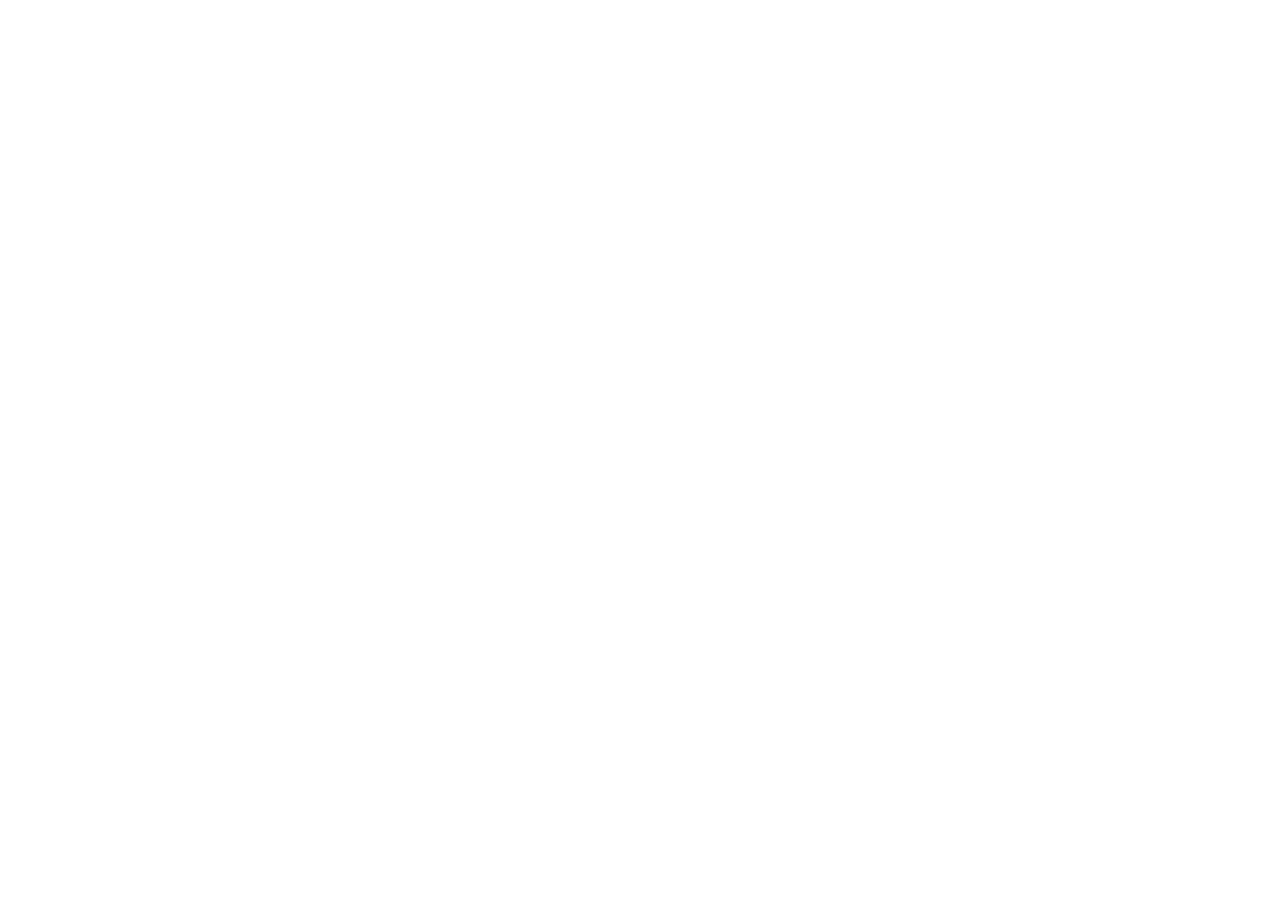
==== grid.html @ 51c94f37 "initial setup and flexlayout" ====
<!DOCTYPE html>
<html lang="en">
<head>
    <meta charset="UTF-8">
    <meta http-equiv="X-UA-Compatible" content="IE=edge">
    <meta name="viewport" content="width=device-width, initial-scale=1.0">
    <title>Grid Layout</title>
    <link rel="stylesheet" href="css/style.css">
</head>
<body>
    
</body>
</html>
---- css/style.css ----
body{
    color: #ffffff;
    font-size: 16px;
    font-family: 'Oswald', sans-serif;
    padding: 0;
    margin: 0;
}
.container{
    padding: 3em;
}

.icon{
    width: 100px;
    height: auto;
}

.d-flex{
    display: flex;
    flex-wrap: wrap;
}

.d-flex-item{
    flex: 1;
}

.d-flex-column{
    flex-direction: column;
}

.my-4{
    margin: 4em 0;
}


.mt-2{
    margin-top: 2em;
}

.mt-4{
    margin-top: 4em;
}


.d-flex-row{
    flex-direction: row;
}

.card{
    box-shadow: 0px 0px 10px rgba(0,0,0,0.5);
    border-radius: 7px;
    margin: 2em 4em;
}

.bg-orange{
    background-color: #e28525;
    border-top-left-radius: 7px;
    border-bottom-left-radius: 7px;
}

.bg-blue{
    background-color: #016972;
}

.bg-dark-blue{
    background-color: #00403f;
    border-top-right-radius: 7px;
    border-bottom-right-radius: 7px;
}

.btn{
    border: none;
    padding: 0.7em;
    font-size: 1.2em;
    border-radius: 40px;
    width: 150px;
    cursor: pointer;
    font-weight: 600;
}

.btn-primary{
    color: #e28525;
}

.btn-secondary{
    color: #016972;
}

.btn-dark-blue{
    color: #00403f;
}
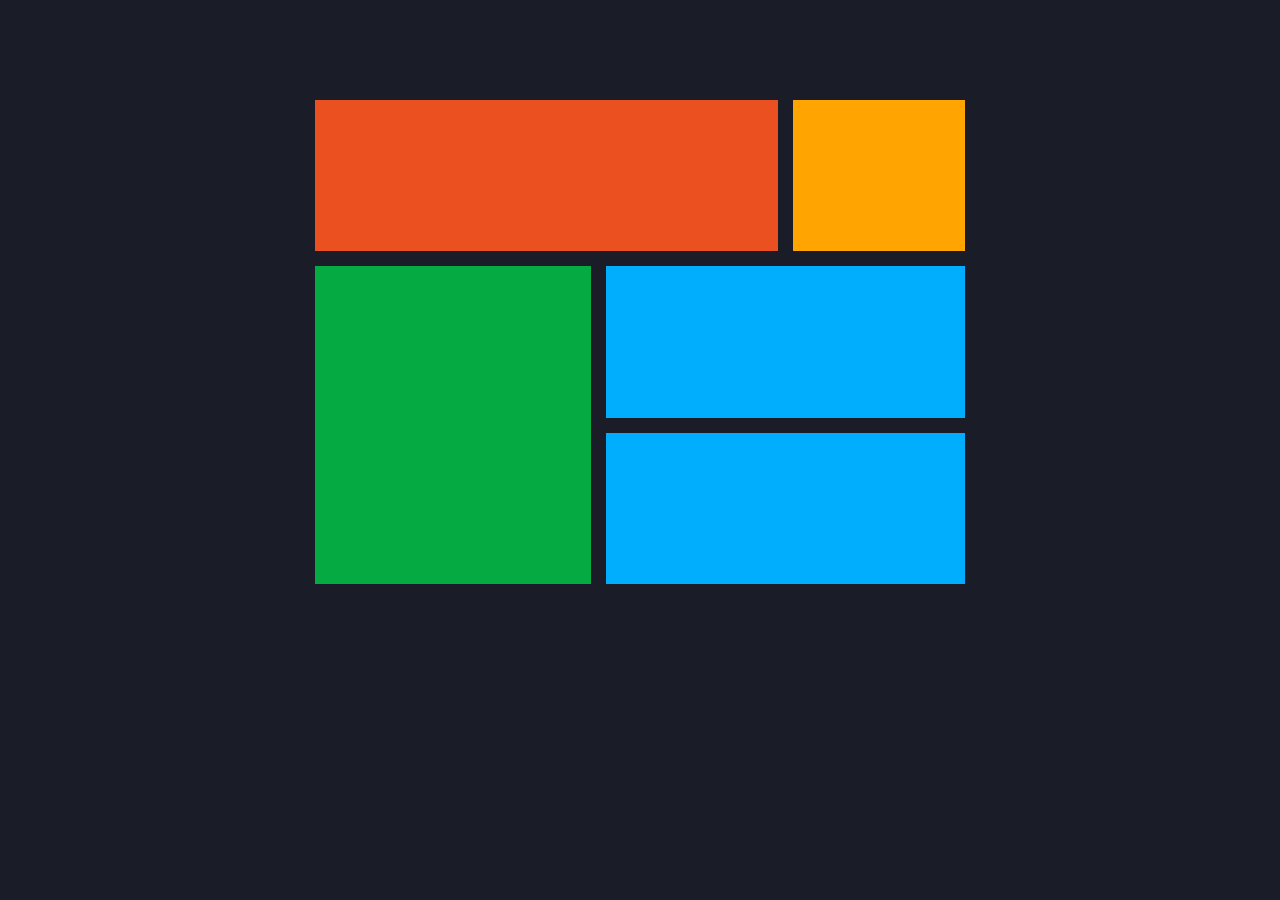
==== commit 9353eb5b: "added grid layout design" ====
--- a/grid.html
+++ b/grid.html
@@ -5,9 +5,15 @@
     <meta http-equiv="X-UA-Compatible" content="IE=edge">
     <meta name="viewport" content="width=device-width, initial-scale=1.0">
     <title>Grid Layout</title>
-    <link rel="stylesheet" href="css/style.css">
+    <link rel="stylesheet" href="css/grid.css">
 </head>
 <body>
-    
+    <main class="grid-container">
+        <div id="grid-item-1" class="grid-item"></div>
+        <div id="grid-item-2" class="grid-item"></div>
+        <div id="grid-item-3" class="grid-item"></div>
+        <div id="grid-item-4" class="grid-item"></div>
+        <div id="grid-item-5" class="grid-item"></div>
+    </main>
 </body>
 </html>--- a/css/grid.css
+++ b/css/grid.css
@@ -0,0 +1,87 @@
+body{
+    background-color: #1a1c28;
+    padding: 0;
+    margin: 0;
+}
+
+.grid-container {
+    width: 650px;
+    display: grid;
+    grid-template-columns: 1.6fr 1fr 1fr;
+    grid-auto-rows: 1fr 1fr 1fr;
+    gap: 15px;
+    min-height: 484px;
+    margin: 100px auto;
+}
+
+#grid-item-1{
+    background-color: #eb5020;
+    grid-column-start: 1;
+    grid-column-end: 3;
+}
+
+#grid-item-2{
+    background-color: #ffa401;
+    
+}
+
+#grid-item-3{
+    background-color: #05aa42;
+    grid-row-start: 2;
+    grid-row-end: 4;
+}
+
+#grid-item-4{
+    background-color: #01aefd;
+    grid-column-start: 2;
+    grid-column-end: 4;
+}
+
+#grid-item-5{
+    background-color: #01aefd;
+    grid-column-start: 2;
+    grid-column-end: 4;
+}
+
+/* media for mobile */
+@media screen and (max-width: 650px) {
+    .grid-container {
+        grid-template-columns: repeat(auto-fit, 1fr);
+        grid-auto-rows: 1fr 1fr 1fr;
+        row-gap: 15px;
+        column-gap: 0;
+        min-height: 484px;
+
+    }
+
+    #grid-item-1{
+        grid-column-start: 1;
+        grid-column-end: 4;
+        grid-row-start: 1;
+        grid-row-end: 3;
+    }
+
+    #grid-item-2{
+        grid-column-start: 1;
+        grid-column-end: 4;
+    }
+
+    #grid-item-3{
+        grid-column-start: 1;
+        grid-column-end: 4;
+        grid-row-start: 4;
+        grid-row-end: 6;
+    }
+
+    #grid-item-4{
+        grid-column-start: 1;
+        grid-column-end: 4;
+    }
+
+    #grid-item-5{
+        grid-column-start: 1;
+        grid-column-end: 4;
+    }
+
+
+}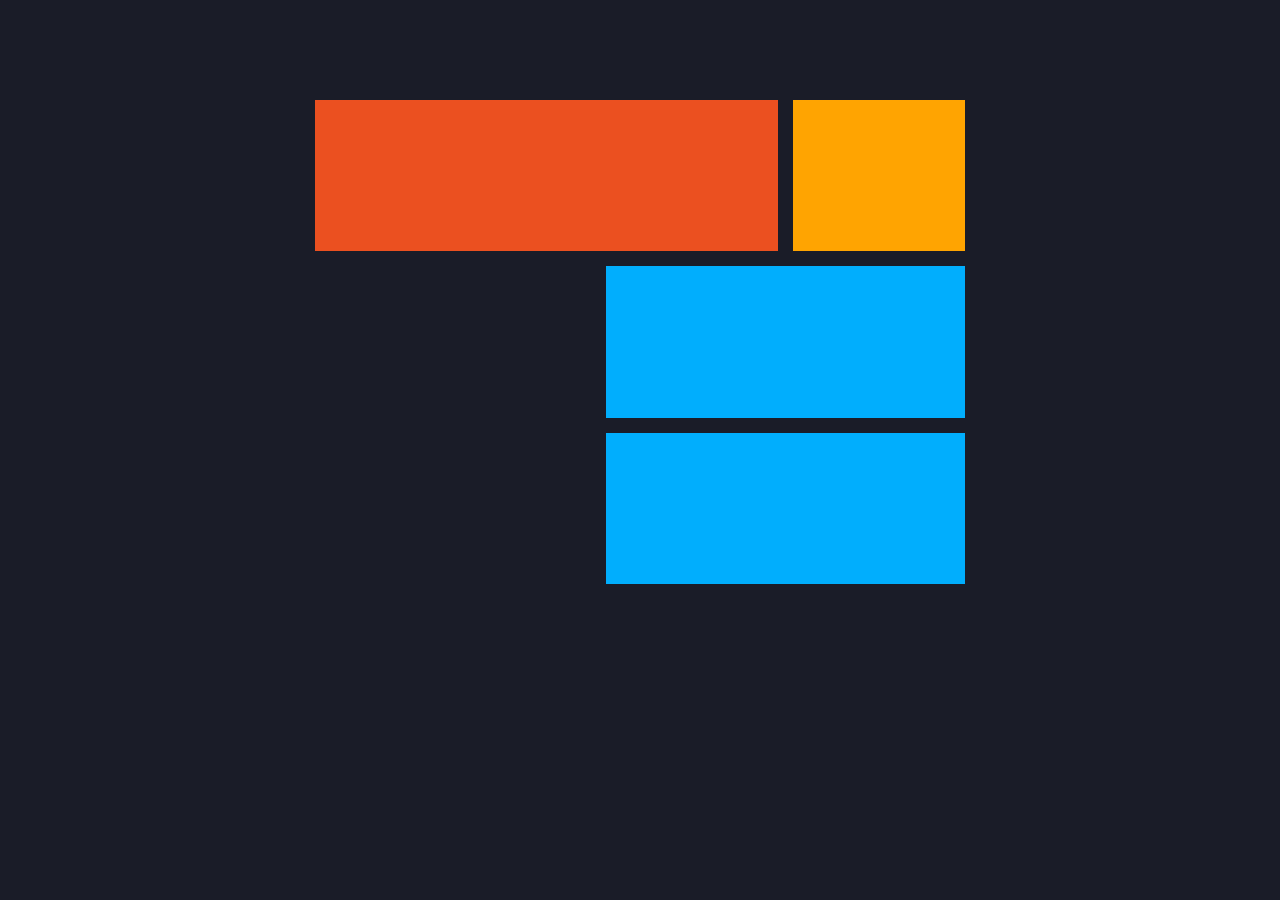
==== commit 9bd4df58: "update font to poppins" ====
--- a/grid.html
+++ b/grid.html
@@ -11,7 +11,7 @@
     <main class="grid-container">
         <div id="grid-item-1" class="grid-item"></div>
         <div id="grid-item-2" class="grid-item"></div>
-        <div id="grid-item-3" class="grid-item"></div>
+        <div id="" class="grid-item"></div>
         <div id="grid-item-4" class="grid-item"></div>
         <div id="grid-item-5" class="grid-item"></div>
     </main>
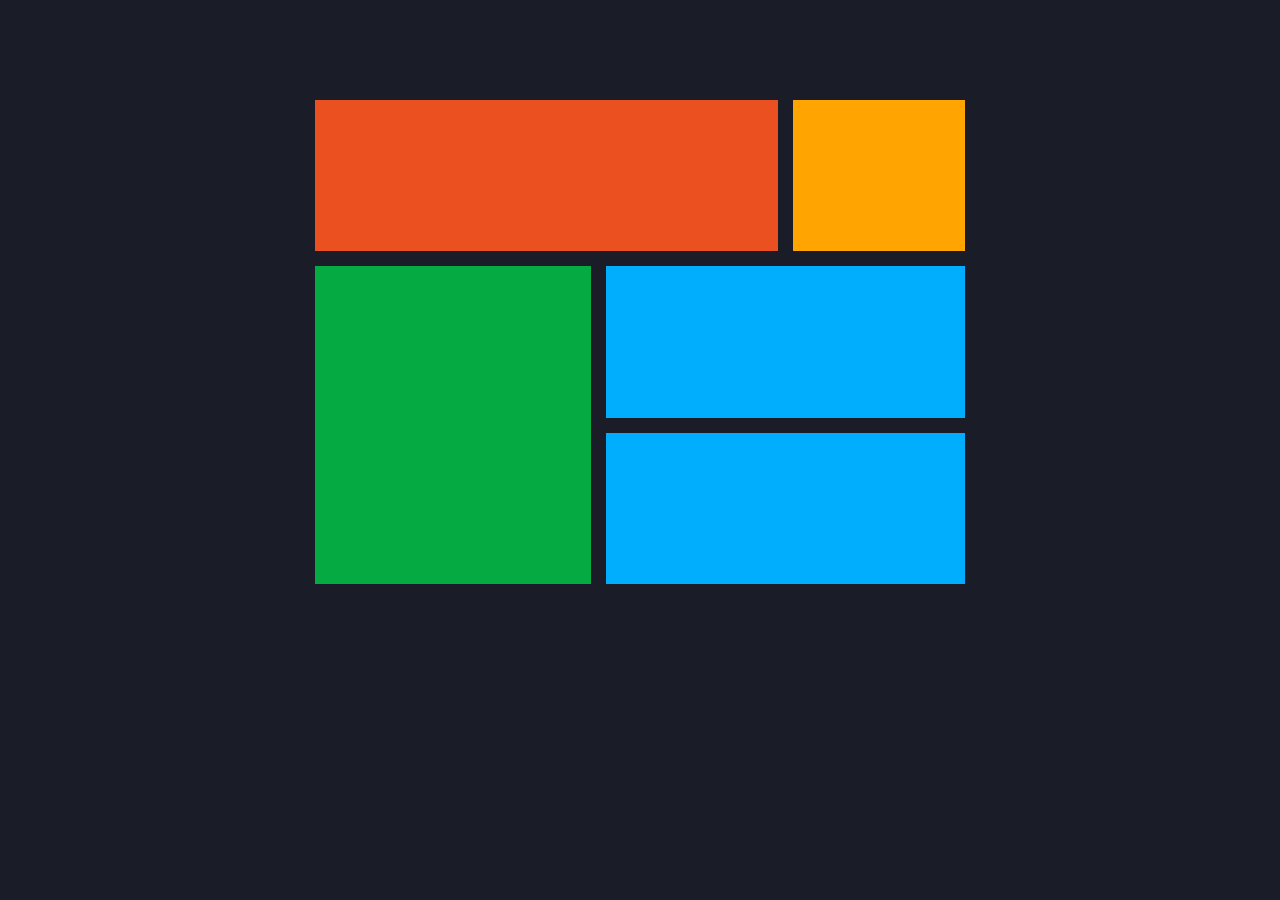
==== commit 24f14f94: "bug fix on missing id" ====
--- a/grid.html
+++ b/grid.html
@@ -11,7 +11,7 @@
     <main class="grid-container">
         <div id="grid-item-1" class="grid-item"></div>
         <div id="grid-item-2" class="grid-item"></div>
-        <div id="" class="grid-item"></div>
+        <div id="grid-item-3" class="grid-item"></div>
         <div id="grid-item-4" class="grid-item"></div>
         <div id="grid-item-5" class="grid-item"></div>
     </main>
